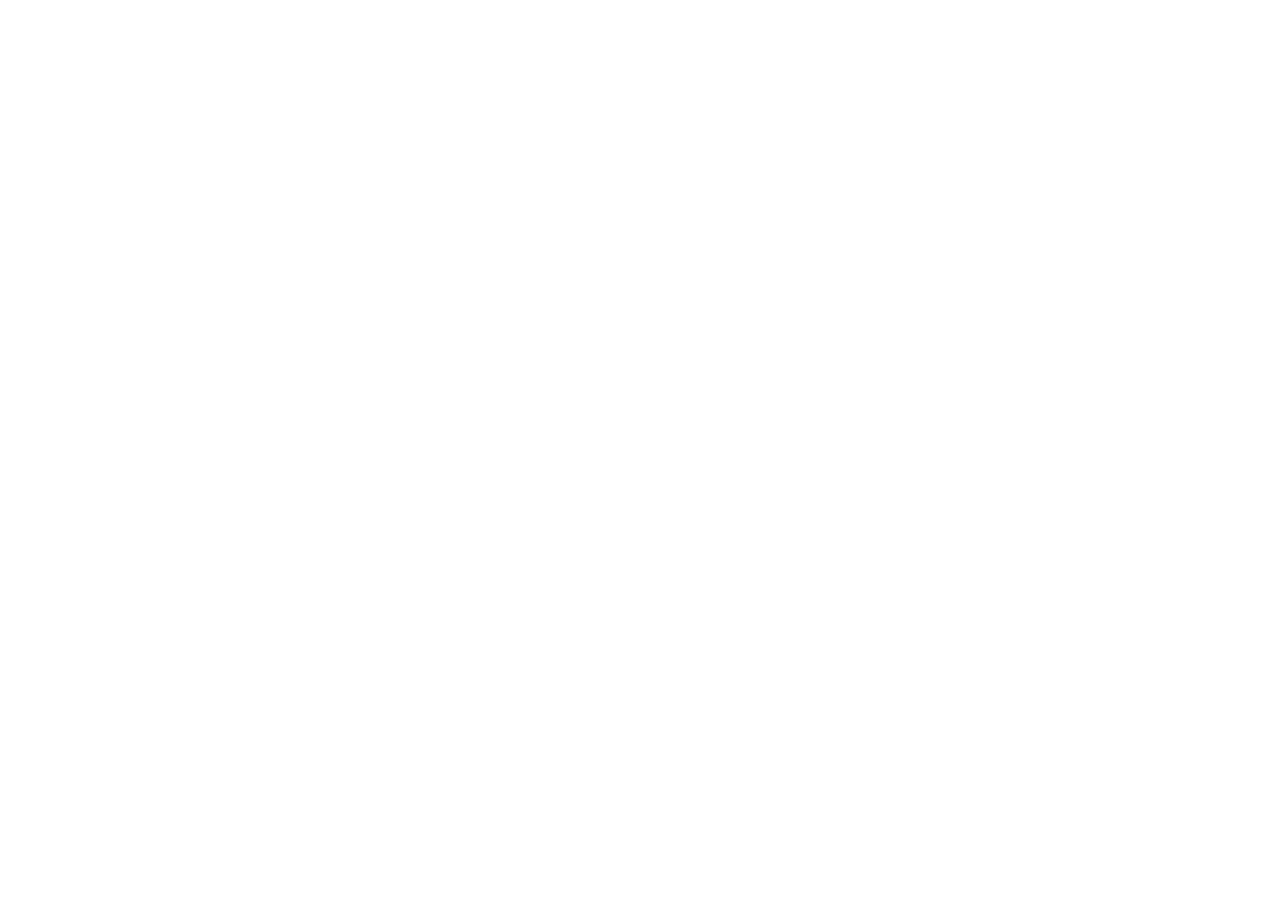
==== contact.html @ 6b392f66 "header added to pages" ====
<!DOCTYPE html>
<html lang="en">
    <head>
        <title>Eric Fuller's Portfolio</title>
        <meta charset="utf 8">
        <link rel="stylesheet" href="https://stackpath.bootstrapcdn.com/bootstrap/4.3.1/css/bootstrap.min.css" integrity="sha384-ggOyR0iXCbMQv3Xipma34MD+dH/1fQ784/j6cY/iJTQUOhcWr7x9JvoRxT2MZw1T" crossorigin="anonymous">
        <script src="https://code.jquery.com/jquery-3.3.1.slim.min.js" integrity="sha384-q8i/X+965DzO0rT7abK41JStQIAqVgRVzpbzo5smXKp4YfRvH+8abtTE1Pi6jizo" crossorigin="anonymous"></script>
<script src="https://cdnjs.cloudflare.com/ajax/libs/popper.js/1.14.7/umd/popper.min.js" integrity="sha384-UO2eT0CpHqdSJQ6hJty5KVphtPhzWj9WO1clHTMGa3JDZwrnQq4sF86dIHNDz0W1" crossorigin="anonymous"></script>
<script src="https://stackpath.bootstrapcdn.com/bootstrap/4.3.1/js/bootstrap.min.js" integrity="sha384-JjSmVgyd0p3pXB1rRibZUAYoIIy6OrQ6VrjIEaFf/nJGzIxFDsf4x0xIM+B07jRM" crossorigin="anonymous"></script>
    </head>
    <body>
        
    </body>

</html>
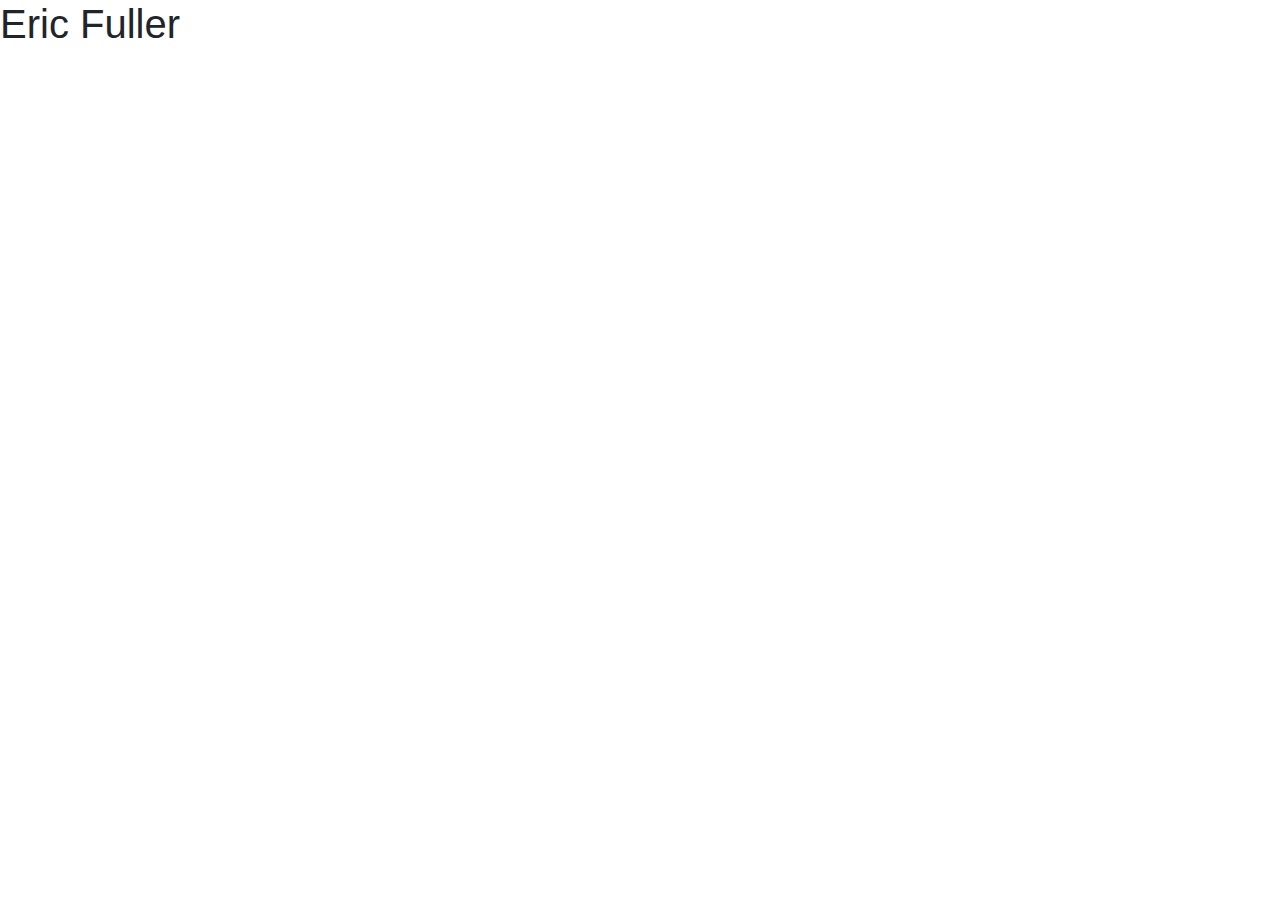
==== commit fc1f6865: "i'm lost" ====
--- a/contact.html
+++ b/contact.html
@@ -5,11 +5,11 @@
         <meta charset="utf 8">
         <link rel="stylesheet" href="https://stackpath.bootstrapcdn.com/bootstrap/4.3.1/css/bootstrap.min.css" integrity="sha384-ggOyR0iXCbMQv3Xipma34MD+dH/1fQ784/j6cY/iJTQUOhcWr7x9JvoRxT2MZw1T" crossorigin="anonymous">
         <script src="https://code.jquery.com/jquery-3.3.1.slim.min.js" integrity="sha384-q8i/X+965DzO0rT7abK41JStQIAqVgRVzpbzo5smXKp4YfRvH+8abtTE1Pi6jizo" crossorigin="anonymous"></script>
-<script src="https://cdnjs.cloudflare.com/ajax/libs/popper.js/1.14.7/umd/popper.min.js" integrity="sha384-UO2eT0CpHqdSJQ6hJty5KVphtPhzWj9WO1clHTMGa3JDZwrnQq4sF86dIHNDz0W1" crossorigin="anonymous"></script>
-<script src="https://stackpath.bootstrapcdn.com/bootstrap/4.3.1/js/bootstrap.min.js" integrity="sha384-JjSmVgyd0p3pXB1rRibZUAYoIIy6OrQ6VrjIEaFf/nJGzIxFDsf4x0xIM+B07jRM" crossorigin="anonymous"></script>
+        <script src="https://cdnjs.cloudflare.com/ajax/libs/popper.js/1.14.7/umd/popper.min.js" integrity="sha384-UO2eT0CpHqdSJQ6hJty5KVphtPhzWj9WO1clHTMGa3JDZwrnQq4sF86dIHNDz0W1" crossorigin="anonymous"></script>
+        <script src="https://stackpath.bootstrapcdn.com/bootstrap/4.3.1/js/bootstrap.min.js" integrity="sha384-JjSmVgyd0p3pXB1rRibZUAYoIIy6OrQ6VrjIEaFf/nJGzIxFDsf4x0xIM+B07jRM" crossorigin="anonymous"></script>
     </head>
     <body>
-        
+        <h1>Eric Fuller</h1>
     </body>
 
 </html>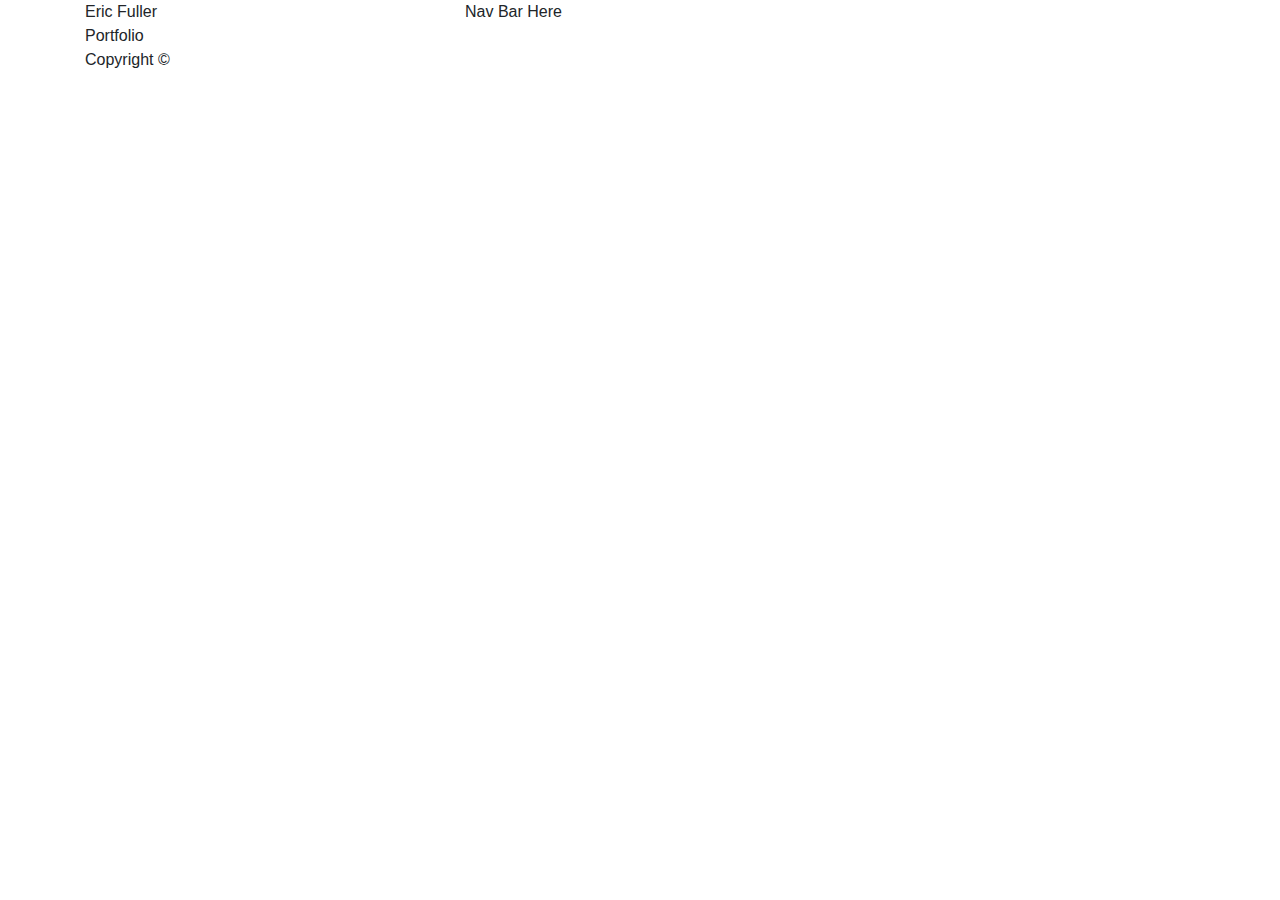
==== commit 856a2e6b: "added grid layout" ====
--- a/contact.html
+++ b/contact.html
@@ -7,9 +7,21 @@
         <script src="https://code.jquery.com/jquery-3.3.1.slim.min.js" integrity="sha384-q8i/X+965DzO0rT7abK41JStQIAqVgRVzpbzo5smXKp4YfRvH+8abtTE1Pi6jizo" crossorigin="anonymous"></script>
         <script src="https://cdnjs.cloudflare.com/ajax/libs/popper.js/1.14.7/umd/popper.min.js" integrity="sha384-UO2eT0CpHqdSJQ6hJty5KVphtPhzWj9WO1clHTMGa3JDZwrnQq4sF86dIHNDz0W1" crossorigin="anonymous"></script>
         <script src="https://stackpath.bootstrapcdn.com/bootstrap/4.3.1/js/bootstrap.min.js" integrity="sha384-JjSmVgyd0p3pXB1rRibZUAYoIIy6OrQ6VrjIEaFf/nJGzIxFDsf4x0xIM+B07jRM" crossorigin="anonymous"></script>
+        <link rel="stylesheet" type="text/css" href="style.css">
     </head>
     <body>
-        <h1>Eric Fuller</h1>
+        <div class="container">
+            <div class="row heading">
+                <div class="col-sm-4">Eric Fuller</div>
+                <div class="col-sm-offset-3 col-sm-4">Nav Bar Here</div>
+            </div>
+            <div class="row about_me">
+                 <div class="col-sm-3">Portfolio</div>
+            </div>
+            <div class="row footer">
+                <div class="col-sm-12">Copyright &copy;</div>
+            </div>
+        </div>
     </body>
 
 </html>--- a/style.css
+++ b/style.css
@@ -0,0 +1,17 @@
+h1 {
+    text-align: center;
+    background-color: #59aaa5;
+    color: white;
+    font-size: 3em;
+    float: left;
+    padding: .5em;
+    
+}
+
+a {
+    color: gray;
+}
+
+.nav {
+    
+}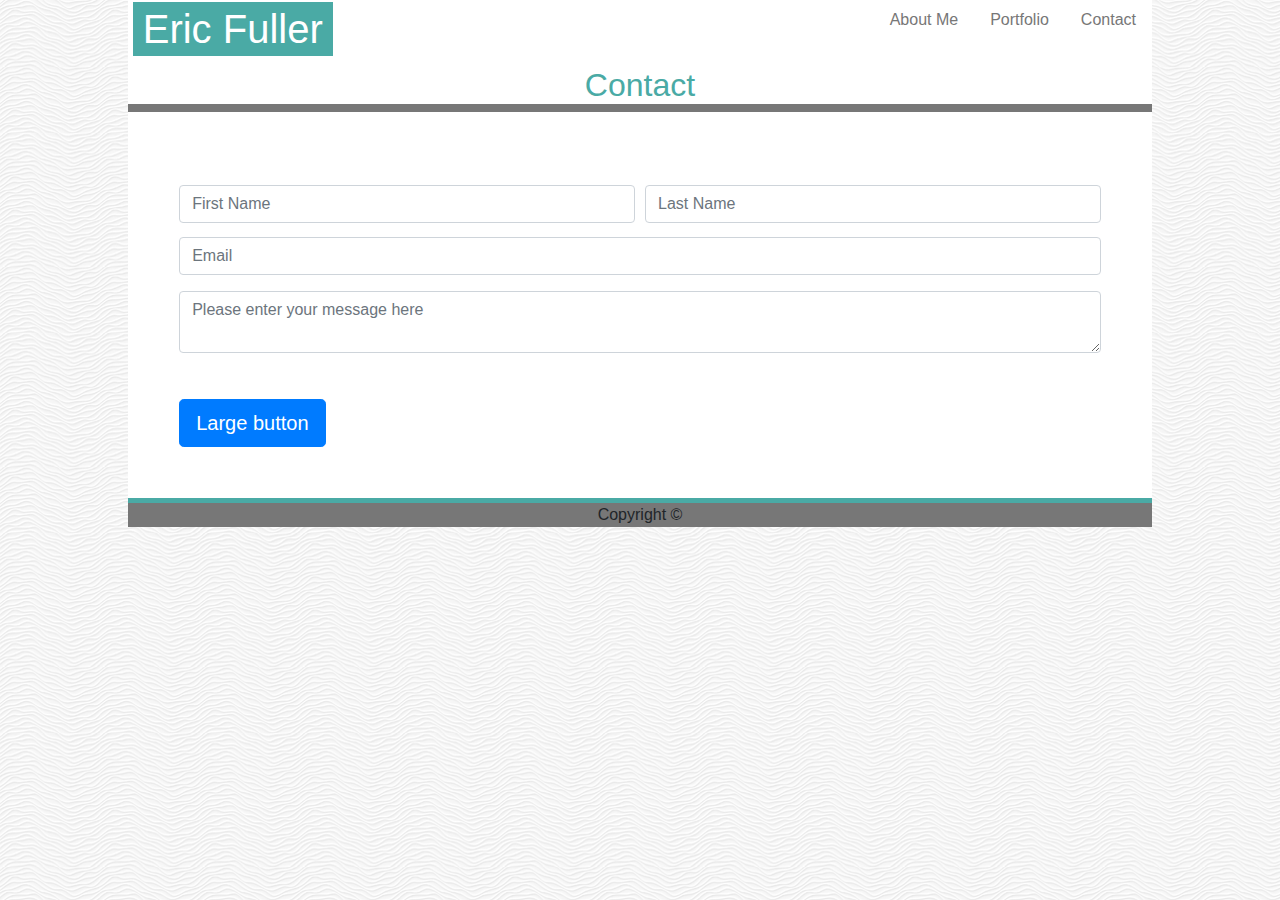
==== commit 8c62d15b: "contact page roughly complete" ====
--- a/contact.html
+++ b/contact.html
@@ -3,25 +3,64 @@
     <head>
         <title>Eric Fuller's Portfolio</title>
         <meta charset="utf 8">
-        <link rel="stylesheet" href="https://stackpath.bootstrapcdn.com/bootstrap/4.3.1/css/bootstrap.min.css" integrity="sha384-ggOyR0iXCbMQv3Xipma34MD+dH/1fQ784/j6cY/iJTQUOhcWr7x9JvoRxT2MZw1T" crossorigin="anonymous">
+        <meta name="viewport" content="width=device-width, initial-scale=1.0">
+       
         <script src="https://code.jquery.com/jquery-3.3.1.slim.min.js" integrity="sha384-q8i/X+965DzO0rT7abK41JStQIAqVgRVzpbzo5smXKp4YfRvH+8abtTE1Pi6jizo" crossorigin="anonymous"></script>
         <script src="https://cdnjs.cloudflare.com/ajax/libs/popper.js/1.14.7/umd/popper.min.js" integrity="sha384-UO2eT0CpHqdSJQ6hJty5KVphtPhzWj9WO1clHTMGa3JDZwrnQq4sF86dIHNDz0W1" crossorigin="anonymous"></script>
         <script src="https://stackpath.bootstrapcdn.com/bootstrap/4.3.1/js/bootstrap.min.js" integrity="sha384-JjSmVgyd0p3pXB1rRibZUAYoIIy6OrQ6VrjIEaFf/nJGzIxFDsf4x0xIM+B07jRM" crossorigin="anonymous"></script>
+        <link rel="stylesheet" href="https://stackpath.bootstrapcdn.com/bootstrap/4.3.1/css/bootstrap.min.css" integrity="sha384-ggOyR0iXCbMQv3Xipma34MD+dH/1fQ784/j6cY/iJTQUOhcWr7x9JvoRxT2MZw1T" crossorigin="anonymous">
+        
         <link rel="stylesheet" type="text/css" href="style.css">
     </head>
     <body>
-        <div class="container">
-            <div class="row heading">
-                <div class="col-sm-4">Eric Fuller</div>
-                <div class="col-sm-offset-3 col-sm-4">Nav Bar Here</div>
+        <div class="conatiner" style="margin:0 10%;  background-color: white;">
+            <div class="header">
+                <div class="row">
+                    <div class="col-md-6">
+                        <h1><span>Eric Fuller</span></h1>
+                    </div>
+                        <div class="col-md-6">
+                            <nav class="nav">
+                                <a class="nav-link" href="index.html">About Me</a>
+                                <a class="nav-link" href="portfolio.html">Portfolio</a>
+                                <a class="nav-link" href="contact.html">Contact</a>
+                            </nav>
+                        </div>
+                </div>
             </div>
-            <div class="row about_me">
-                 <div class="col-sm-3">Portfolio</div>
-            </div>
-            <div class="row footer">
-                <div class="col-sm-12">Copyright &copy;</div>
-            </div>
-        </div>
+                <div class="row">
+                    <div class="col-12">
+                        <h2>Contact</h2>
+                    </div>
+                </div>
+                <form>
+                    <div class="form-row">
+                        <div class="col">
+                            <input type="text" class="form-control" placeholder="First Name" style="margin: 3% 0;" alt="First Name">
+                        </div>
+                        <div class="col">
+                            <input type="text" class="form-control" placeholder="Last Name" style="margin: 3% 0;" alt="Last name">
+                        </div>
+                    </div>
+                    <div class="form-row">
+                        <div class="form-group col-md-12">
+                            <input type="email" class="form-control" id="inputEmail4" placeholder="Email" alt="email">
+                        </div>
+                    </div>
+                    <div class="row">
+                        <div class="col-12">
+                            <textarea class="form-control" placeholder="Please enter your message here"></textarea>
+                        </div>
+                    </div>
+                    <button type="button" class="btn btn-primary btn-lg">Large button</button>
+                </form>
+                <div class="row">
+                    <div class="col-12">
+                        <footer>Copyright &copy;</footer>
+                    </div>
+                </div>    
+                
+        </div>            
     </body>
 
 </html>--- a/style.css
+++ b/style.css
@@ -1,17 +1,57 @@
 h1 {
-    text-align: center;
-    background-color: #59aaa5;
     color: white;
-    font-size: 3em;
-    float: left;
-    padding: .5em;
-    
+    padding: 5px;
+    text-align: left;  
 }
 
-a {
-    color: gray;
+h2 {
+    color: #4aaaa5;
+    border-bottom: 8px solid #777777;
+    text-align: center;
+}
+
+footer {
+    background-color: #777777;
+    border-top: 5px solid #4aaaa5;
+    text-align: center;
+}
+
+body {
+    background-image: url(img/white-waves.png);
+    text-align: justify;
+}
+
+.header {
+    background-color: white;
+}
+
+h1 span {
+    background-color: #4aaaa5;
+    padding: 1% 2%;
+}
+
+p {
+    padding-right: 4%
+}
+
+.nav-link {
+    color: #777777;
 }
 
 .nav {
-    
-}+    float: right;
+}
+
+form {
+    margin: 5%;
+}
+
+.btn {
+    margin-top: 5%
+}
+
+
+
+
+
+
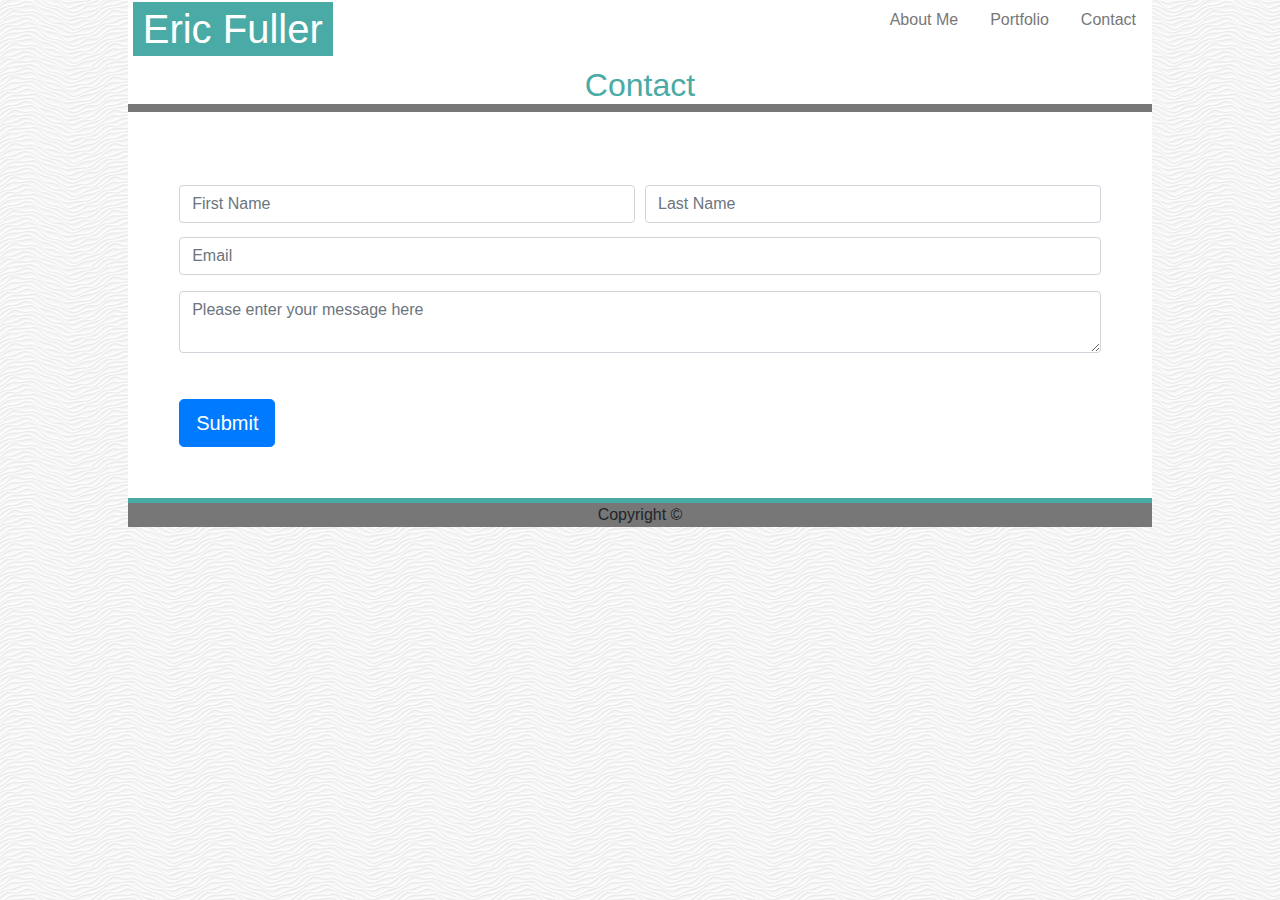
==== commit e2232bc8: "changed button to Submit" ====
--- a/contact.html
+++ b/contact.html
@@ -52,7 +52,7 @@
                             <textarea class="form-control" placeholder="Please enter your message here"></textarea>
                         </div>
                     </div>
-                    <button type="button" class="btn btn-primary btn-lg">Large button</button>
+                    <button type="button" class="btn btn-primary btn-lg">Submit</button>
                 </form>
                 <div class="row">
                     <div class="col-12">
--- a/style.css
+++ b/style.css
@@ -50,8 +50,17 @@
     margin-top: 5%
 }
 
+.card {
+    padding: 5%;
+    margin: 5% 0;
+}
+
+h3, .card-body {
+    width: fluid;
+}
 
 
 
 
 
+
